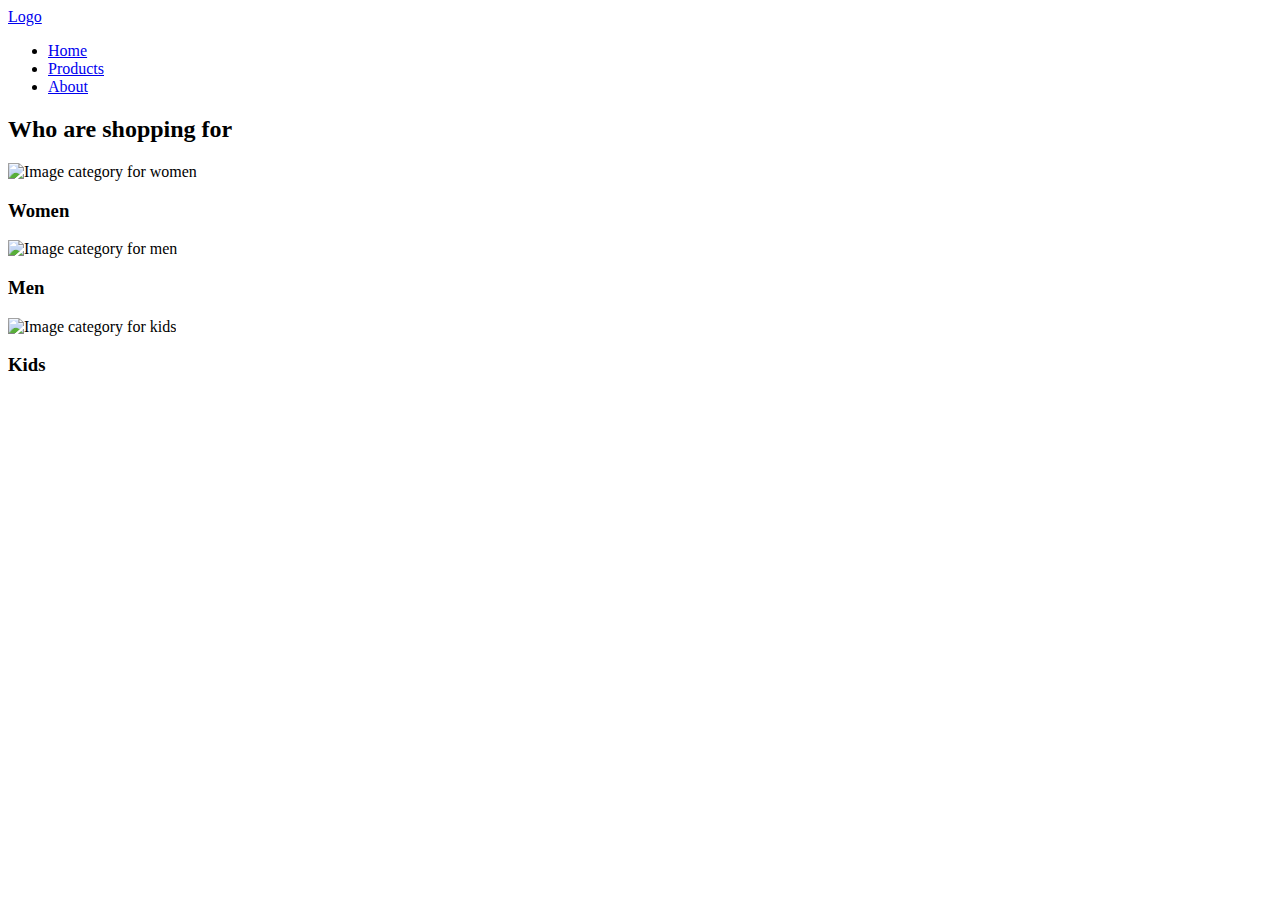
==== Flexbox/index.html @ 5dccc3a8 "Added some files and edited the Flexbox Index file" ====
<!DOCTYPE html>
<html lang="en">
<head>
    <meta charset="UTF-8">
    <meta http-equiv="X-UA-Compatible" content="IE=edge">
    <meta name="viewport" content="width=device-width, initial-scale=1.0">
    <title>Flexbox</title>
</head>
<body>
    <header>
        <span>
            <a href="#">Logo</a>
        </span>
        <nav>
            <ul>
                <li><a href="#">Home</a></li>
                <li><a href="#">Products</a></li>
                <li><a href="#">About</a></li>
            </ul>
        </nav>
    </header>
    <main>
        <section>
            <h2>Who are shopping for</h2>
            <article>
                <img src="#" alt="Image category for women">
                <h3>Women</h3>
            </article>
            <article>
                <img src="#" alt="Image category for men">
                <h3>Men</h3>
            </article>
            <article>
                <img src="#" alt="Image category for kids">
                <h3>Kids</h3>
            </article>
        </section>
    </main>
</body>
</html>
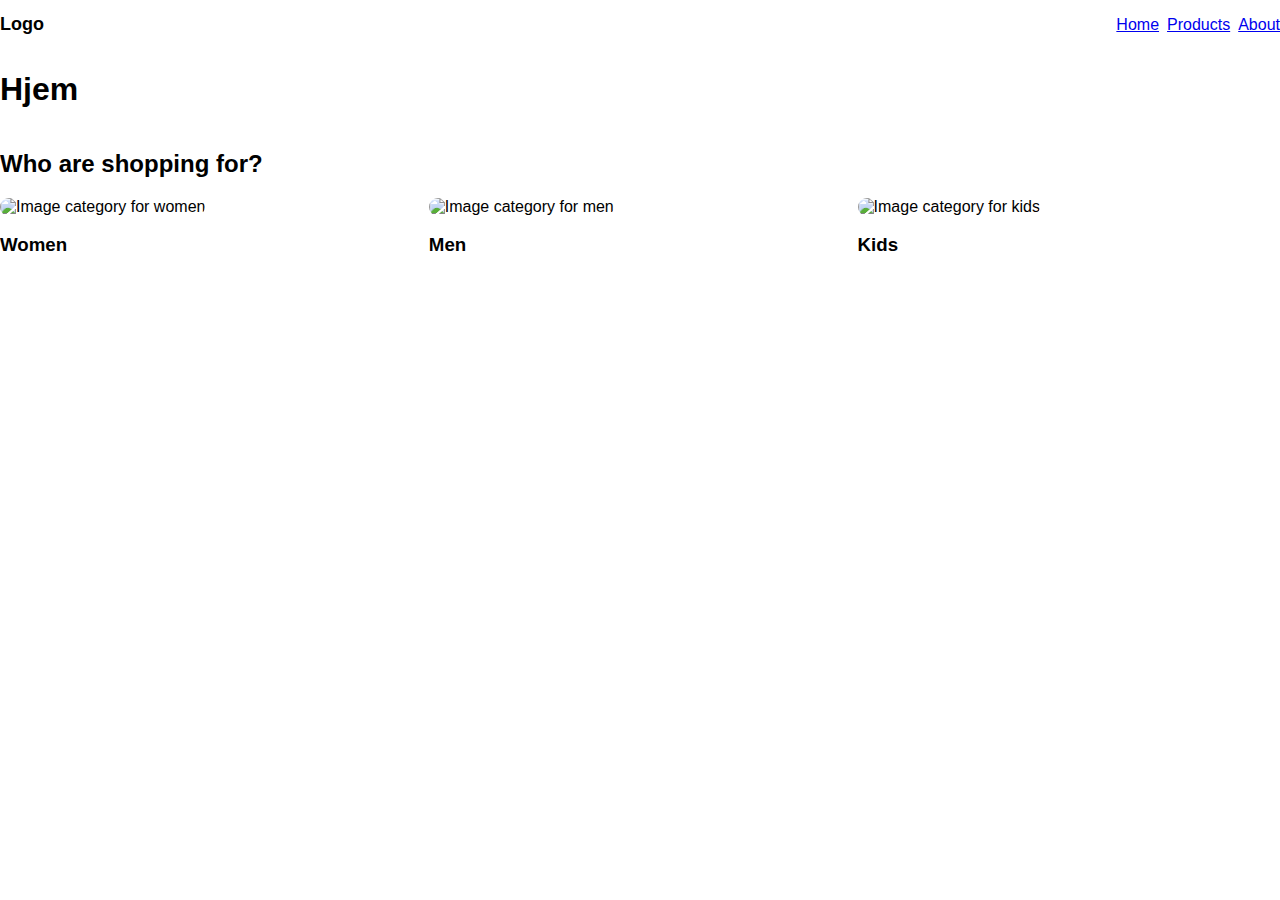
==== commit e9e552db: "Mange ting(orker ikke å kommentere)" ====
--- a/Flexbox/index.html
+++ b/Flexbox/index.html
@@ -4,34 +4,36 @@
     <meta charset="UTF-8">
     <meta http-equiv="X-UA-Compatible" content="IE=edge">
     <meta name="viewport" content="width=device-width, initial-scale=1.0">
-    <title>Flexbox</title>
+    <link rel="stylesheet" href="css/style.css" type="text/css">
+    <title>👍</title>
 </head>
 <body>
     <header>
         <span>
-            <a href="#">Logo</a>
+            <a href="#" id="logo">Logo</a>
         </span>
         <nav>
             <ul>
                 <li><a href="#">Home</a></li>
-                <li><a href="#">Products</a></li>
+                <li><a href="products.html">Products</a></li>
                 <li><a href="#">About</a></li>
             </ul>
         </nav>
     </header>
     <main>
-        <section>
-            <h2>Who are shopping for</h2>
+        <h1>Hjem</h1>
+        <section class="default-flex">
+            <h2>Who are shopping for?</h2>
             <article>
-                <img src="#" alt="Image category for women">
+                <img src="https://placehold.co/600x400" alt="Image category for women">
                 <h3>Women</h3>
             </article>
             <article>
-                <img src="#" alt="Image category for men">
+                <img src="https://placehold.co/600x400" alt="Image category for men">
                 <h3>Men</h3>
             </article>
             <article>
-                <img src="#" alt="Image category for kids">
+                <img src="https://placehold.co/600x400" alt="Image category for kids">
                 <h3>Kids</h3>
             </article>
         </section>
--- a/Flexbox/css/style.css
+++ b/Flexbox/css/style.css
@@ -0,0 +1,100 @@
+*{
+    box-sizing: border-box;
+}
+body {
+    margin: 0 auto;
+    max-width: 1400px;
+    width: 100%;
+    font-family: Verdana, Geneva, Tahoma, sans-serif;
+}
+
+#grid-container {
+    display: grid;
+    grid-template-columns: 1fr;
+    grid-template-rows: repeat(4, auto);
+    grid-template-areas: "Topp" 
+                         "Hovedomraade"
+                         "Sidebar"
+                         "Baann";
+}
+
+header{
+    grid-area: Topp;
+}
+
+main{
+    grid-area: Hovedomraade ;
+}
+
+aside{
+    grid-area: Sidebar;
+}
+
+footer{
+    grid-area: Baann;
+}
+
+#logo {
+    text-decoration: none;
+    font-size: 18px;
+    font-weight: 600;
+    color: #000;
+}
+
+header{
+    display: flex;
+    justify-content: space-between;
+    align-items: baseline;
+}
+
+header nav ul{
+    display: flex;
+    gap: 0.5rem;
+    list-style: none;
+
+}
+
+.default-flex{
+    display: flex;
+    flex-wrap: wrap;
+    justify-content: space-between;
+}
+
+.default-flex h2{
+    flex-basis: 100%;
+}
+
+.default-flex article{
+    flex-basis: 33%;
+    min-width: 300px;
+}
+
+.default-flex article img{
+    width: 100%;
+    border-radius: 15px;
+}
+
+@media only screen and (min-width:850px) {
+    #grid-container{
+        grid-template-columns: 1fr 1fr 1fr;
+    }
+    header {
+        grid-column: 1/4;
+        grid-row: 1/2;
+    }
+    
+    main {
+        grid-column: 1/3;
+        grid-row: 2/3;
+    }
+    
+    aside {
+        grid-column: 3/4;
+        grid-row: 2/3;
+    }
+    
+    footer {
+        grid-column: 1/4;
+        grid-row: 3/4;
+    }
+}